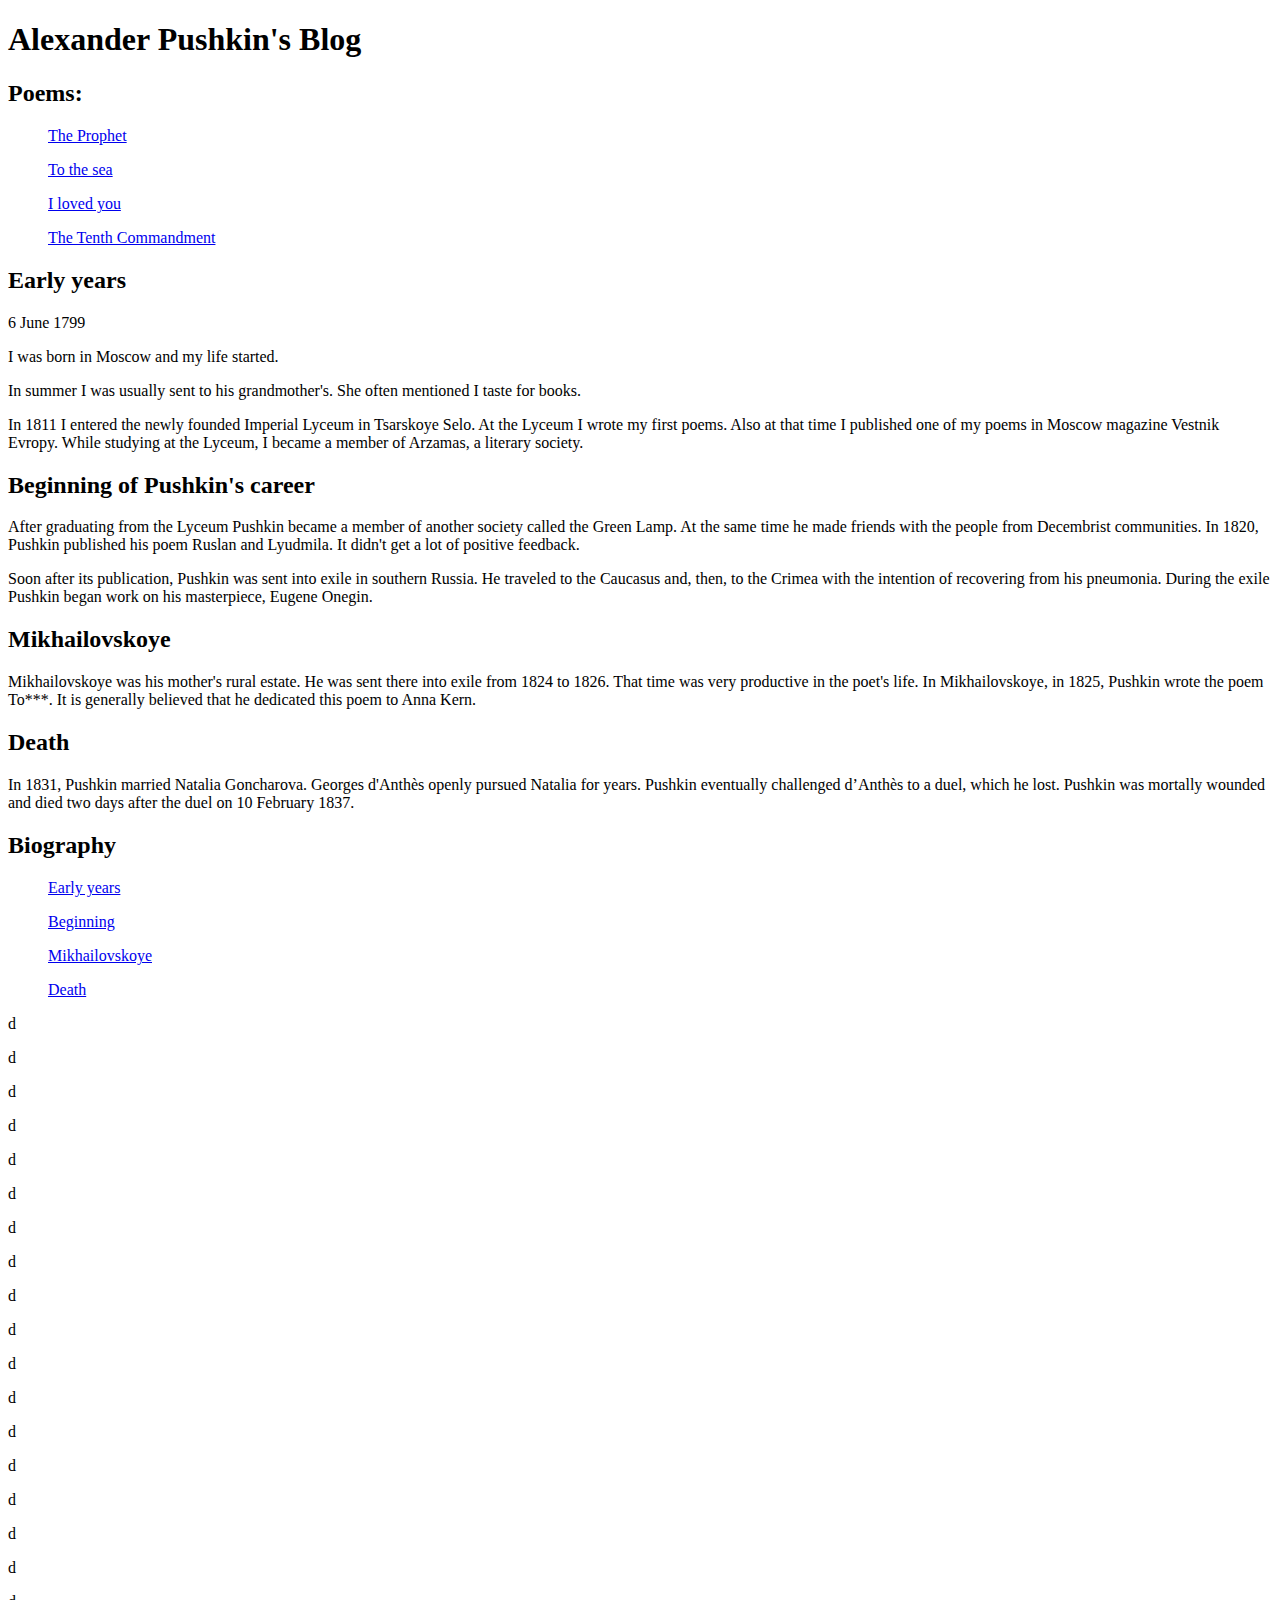
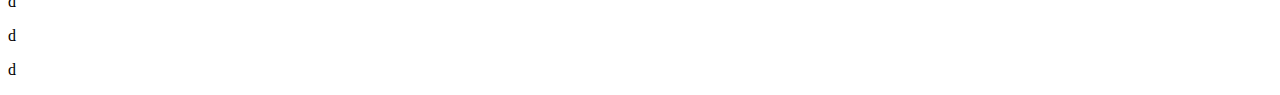
==== Task-01_HTML-Basics/index.html @ 0d79f730 "Task1 Add base of task" ====
<!doctype html>
<html>
<head>
    <title>
        Anferova Anastasiya
    </title>
</head>
<body>
    <h1>Alexander Pushkin's Blog</h1>
    <h2>Poems:</h2>
    <ul><a href = "http://www.poetarium.info/pushkin/eng_prophet.htm" target="_blank"> The Prophet </a></ul>
    <ul><a href = "http://www.poetarium.info/pushkin/tothesea.htm" target="_blank"> To the sea </a></ul>
    <ul><a href = "http://www.poetarium.info/pushkin/ilovedyou.htm" target="_blank"> I loved you </a></ul>
    <ul><a href = "http://www.poetarium.info/pushkin/10thcommandment.htm" target="_blank"> The Tenth Commandment </a></ul>

   <h2><a name="Early years">Early years</a></h2> 
   <time datetime="1799-06-06">6 June 1799</time>
   <p>I was born in Moscow and my life started.</p>
    <p>In summer I was usually sent to his grandmother's. She often mentioned I taste for books.</p>
    <p>In 1811 I entered the newly founded Imperial Lyceum in Tsarskoye Selo. At the Lyceum I wrote my first poems.
        Also at that time I published one of my poems in Moscow magazine Vestnik Evropy. While studying at the Lyceum, I became a member of Arzamas, a literary society.</p>
    
    <h2><a name="Beginning">Beginning of Pushkin's career</a></h2>
    <p>After graduating from the Lyceum Pushkin became a member of another society called the Green Lamp. At the same time he made friends with the people from Decembrist
         communities. In 1820, Pushkin published his poem Ruslan and Lyudmila. It didn't get a lot of positive feedback.</p>
    <p>Soon after its publication, Pushkin was sent into exile in southern Russia. He traveled to the Caucasus and, then, to the Crimea with the intention of recovering
         from his pneumonia. During the exile Pushkin began work on his masterpiece, Eugene Onegin.</p>

    <h2><a name="Mikhailovskoye">Mikhailovskoye</a></h2>
    <p>Mikhailovskoye was his mother's rural estate. He was sent there into exile from 1824 to 1826. That time was very productive in the poet's life. In Mikhailovskoye, in 1825,
        Pushkin wrote the poem To***. It is generally believed that he dedicated this poem to Anna Kern.</p>

    <h2><a name="Death">Death</a></h2>
    <p>In 1831, Pushkin married Natalia Goncharova. Georges d'Anthès openly pursued Natalia for years. Pushkin eventually challenged d’Anthès to a duel, which he lost.
         Pushkin was mortally wounded and died two days after the duel on 10 February 1837.</p>

    <h2>Biography</h2>     
    <ul><a href="#Early years"> Early years </a></ul>
    <ul><a href="#Beginning"> Beginning </a></ul>
    <ul><a href="#Mikhailovskoye"> Mikhailovskoye </a></ul>
    <ul><a href="#Death"> Death </a></ul>
    <p>d</p>
    <p>d</p>
    <p>d</p>
    <p>d</p>
    <p>d</p>
    <p>d</p>
    <p>d</p>
    <p>d</p>
    <p>d</p>
    <p>d</p>
    <p>d</p>
    <p>d</p>
    <p>d</p>
    <p>d</p>
    <p>d</p>
    <p>d</p>
    <p>d</p>
    <p>d</p>
    <p>d</p>
    <p>d</p>
</body>
</html>
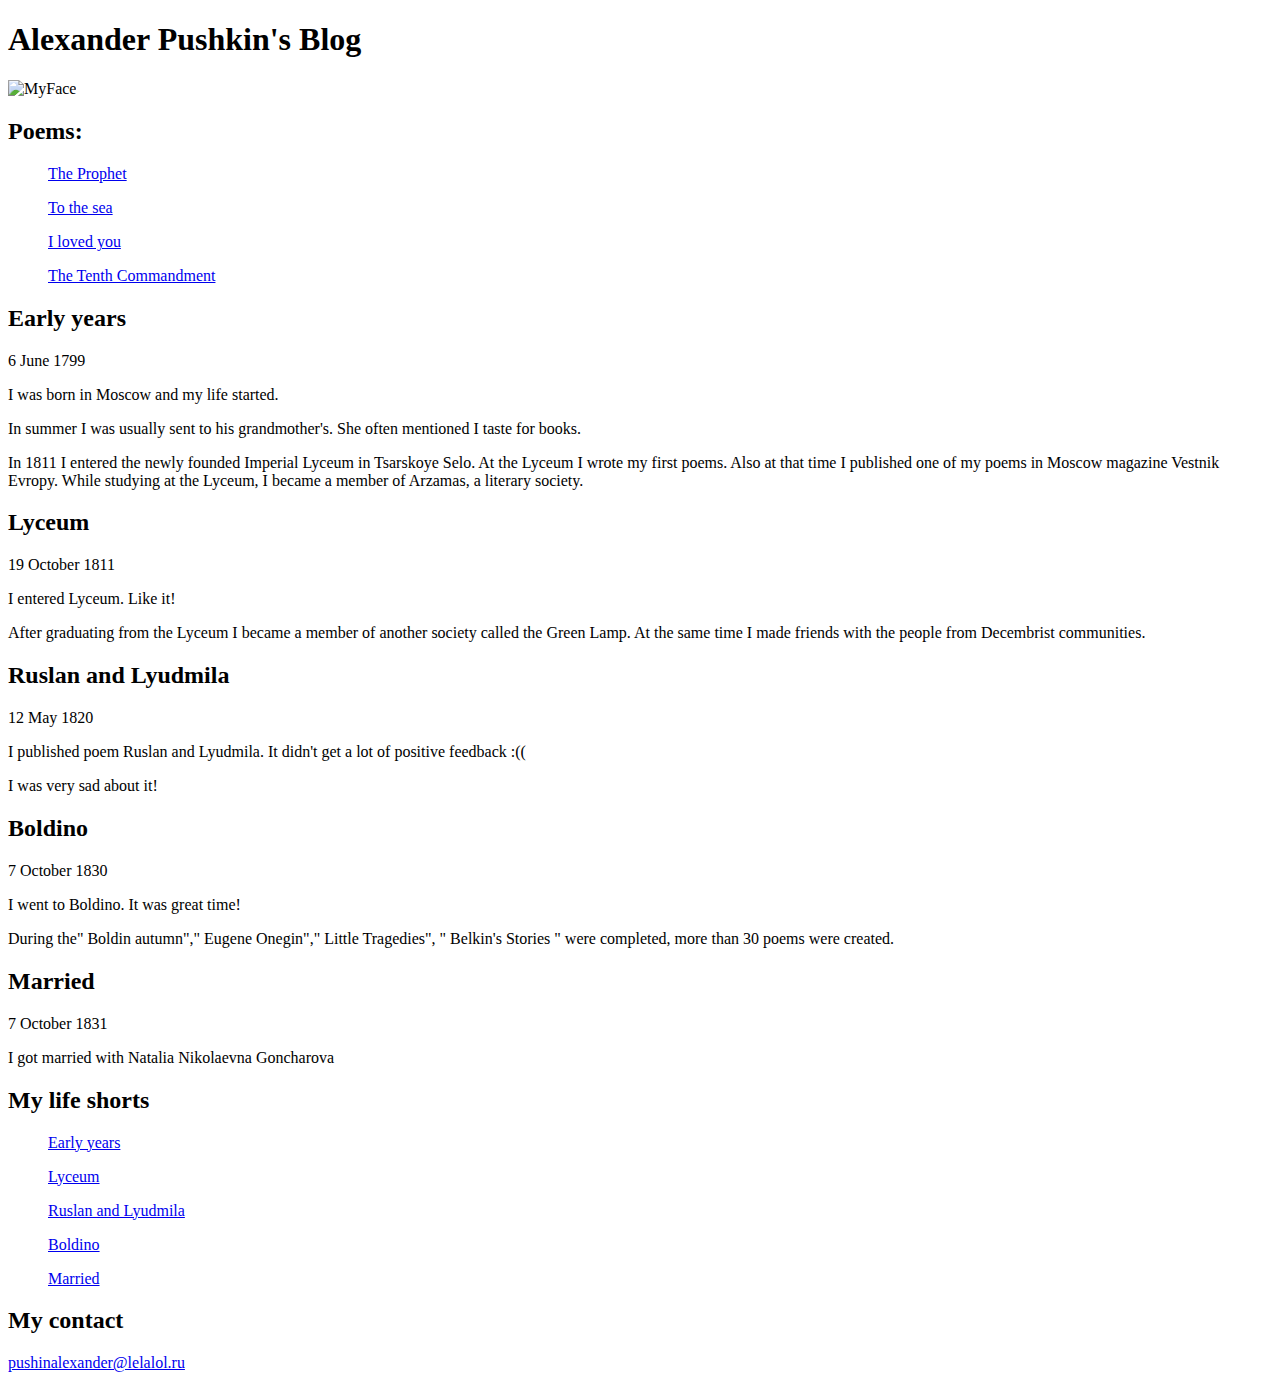
==== commit 42466070: "Task1 Rework blog concept. Done!" ====
--- a/Task-01_HTML-Basics/index.html
+++ b/Task-01_HTML-Basics/index.html
@@ -7,6 +7,7 @@
 </head>
 <body>
     <h1>Alexander Pushkin's Blog</h1>
+    <img src="D:\Учеба\Web\Task-01_HTML-Basics\Pushkin.png" width="110" height="130" alt="MyFace" />
     <h2>Poems:</h2>
     <ul><a href = "http://www.poetarium.info/pushkin/eng_prophet.htm" target="_blank"> The Prophet </a></ul>
     <ul><a href = "http://www.poetarium.info/pushkin/tothesea.htm" target="_blank"> To the sea </a></ul>
@@ -20,44 +21,35 @@
     <p>In 1811 I entered the newly founded Imperial Lyceum in Tsarskoye Selo. At the Lyceum I wrote my first poems.
         Also at that time I published one of my poems in Moscow magazine Vestnik Evropy. While studying at the Lyceum, I became a member of Arzamas, a literary society.</p>
     
-    <h2><a name="Beginning">Beginning of Pushkin's career</a></h2>
-    <p>After graduating from the Lyceum Pushkin became a member of another society called the Green Lamp. At the same time he made friends with the people from Decembrist
-         communities. In 1820, Pushkin published his poem Ruslan and Lyudmila. It didn't get a lot of positive feedback.</p>
-    <p>Soon after its publication, Pushkin was sent into exile in southern Russia. He traveled to the Caucasus and, then, to the Crimea with the intention of recovering
-         from his pneumonia. During the exile Pushkin began work on his masterpiece, Eugene Onegin.</p>
+    <h2><a name="Lyceum">Lyceum</a></h2>
+    <time datetime="1811-19-10">19 October 1811</time>
+    <p>I entered Lyceum. Like it!</p>
+    <p>After graduating from the Lyceum I became a member of another society called the Green Lamp. At the same time I made friends with the people from Decembrist
+         communities.</p>
 
-    <h2><a name="Mikhailovskoye">Mikhailovskoye</a></h2>
-    <p>Mikhailovskoye was his mother's rural estate. He was sent there into exile from 1824 to 1826. That time was very productive in the poet's life. In Mikhailovskoye, in 1825,
-        Pushkin wrote the poem To***. It is generally believed that he dedicated this poem to Anna Kern.</p>
+    <h2><a name="Ruslan and Lyudmila">Ruslan and Lyudmila</a></h2>
+    <time datetime="1820-12-05">12 May 1820</time>
+    <p>I published poem Ruslan and Lyudmila. It didn't get a lot of positive feedback :((</p>
+    <p>I was very sad about it!</p>
 
-    <h2><a name="Death">Death</a></h2>
-    <p>In 1831, Pushkin married Natalia Goncharova. Georges d'Anthès openly pursued Natalia for years. Pushkin eventually challenged d’Anthès to a duel, which he lost.
-         Pushkin was mortally wounded and died two days after the duel on 10 February 1837.</p>
+    <h2><a name="Boldino">Boldino</a></h2>
+    <time datetime="1830-07-10">7 October 1830</time>
+    <p>I went to Boldino. It was great time!</p>
+    <p>During the" Boldin autumn"," Eugene Onegin"," Little Tragedies",
+        " Belkin's Stories " were completed, more than 30 poems were created.</p>
 
-    <h2>Biography</h2>     
+    <h2><a name="Married">Married</a></h2>
+    <time datetime="1831-07-10">7 October 1831</time>
+    <p>I got married with Natalia Nikolaevna Goncharova</p>
+
+    <h2>My life shorts</h2>     
     <ul><a href="#Early years"> Early years </a></ul>
-    <ul><a href="#Beginning"> Beginning </a></ul>
-    <ul><a href="#Mikhailovskoye"> Mikhailovskoye </a></ul>
-    <ul><a href="#Death"> Death </a></ul>
-    <p>d</p>
-    <p>d</p>
-    <p>d</p>
-    <p>d</p>
-    <p>d</p>
-    <p>d</p>
-    <p>d</p>
-    <p>d</p>
-    <p>d</p>
-    <p>d</p>
-    <p>d</p>
-    <p>d</p>
-    <p>d</p>
-    <p>d</p>
-    <p>d</p>
-    <p>d</p>
-    <p>d</p>
-    <p>d</p>
-    <p>d</p>
-    <p>d</p>
+    <ul><a href="#Lyceum"> Lyceum </a></ul>
+    <ul><a href="#Ruslan and Lyudmila"> Ruslan and Lyudmila </a></ul>
+    <ul><a href="#Boldino"> Boldino </a></ul>
+    <ul><a href="#Married"> Married </a></ul>
+
+    <h2>My contact</h2> 
+    <a href="mailto:pushinalexander@lelalol.ru">pushinalexander@lelalol.ru</a>
 </body>
 </html>